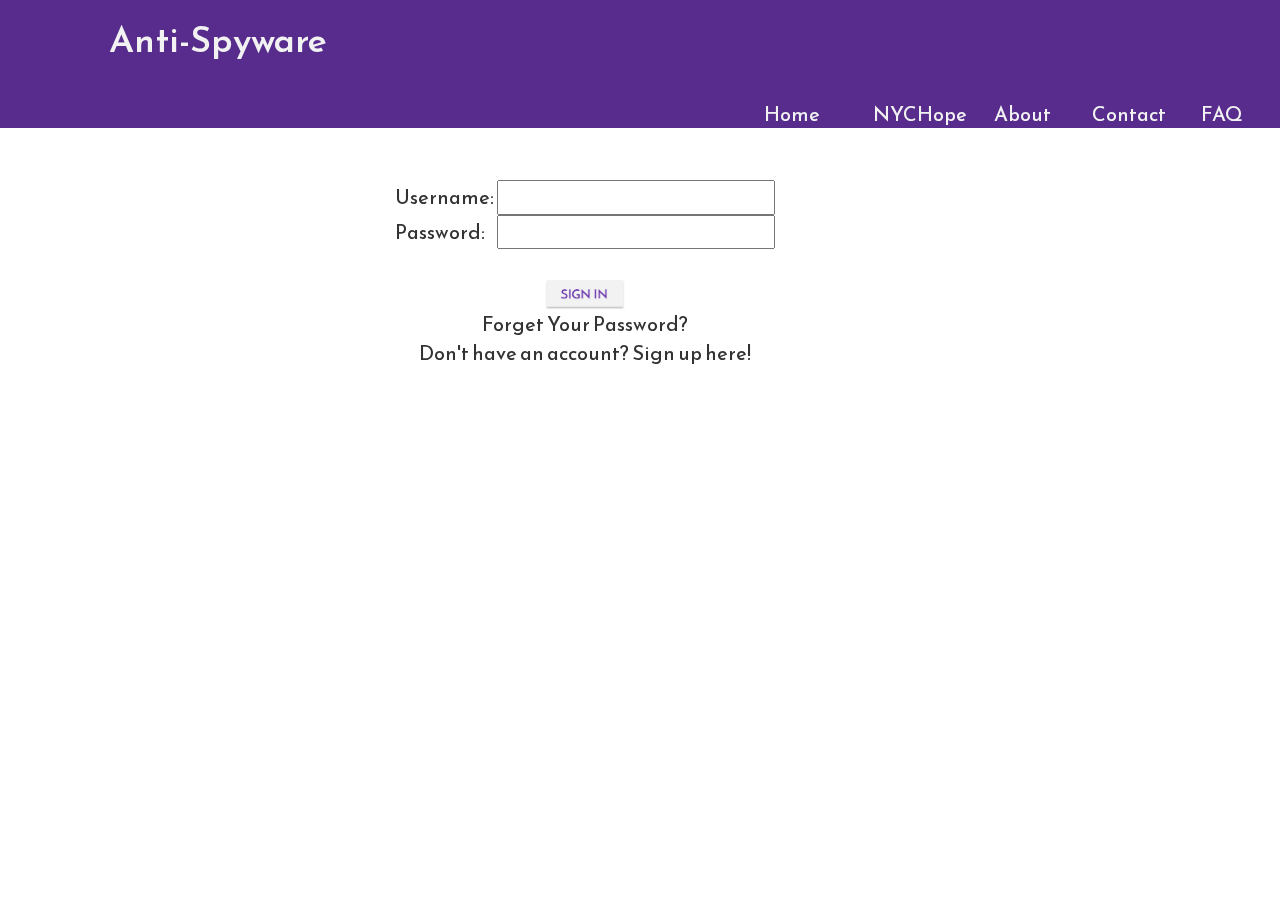
==== index.html @ 9f2b5dce "Second Commit3" ====
<!DOCTYPE html>
<html lang="en">
<head>
  <title>Anti-Spyware</title>
  <meta charset="utf-8">
  <meta name="viewport" content="width=device-width, initial-scale=1">
  <link rel="stylesheet" href="https://maxcdn.bootstrapcdn.com/bootstrap/3.3.7/css/bootstrap.min.css">
  <!-- <script src="https://ajax.googleapis.com/ajax/libs/jquery/3.3.1/jquery.min.js"></script>
  <script src="https://maxcdn.bootstrapcdn.com/bootstrap/3.3.7/js/bootstrap.min.js"></script> -->
  <link href="https://fonts.googleapis.com/css?family=Reem+Kufi" rel="stylesheet">
  <style>
  div.hh {
    background-color: #572C8C;
    top: 0px;
    position:fixed;
    width: 100%;
    z-index:100
    }

    a,div{font-family:'Reem Kufi', sans-serif; font-size:20px}

    div.container{
      position:fixed;
      top:150px;
    }

    a {font-size: 16px;}
    </style>
</head>
<body>

<div class="hh">
  <div class="row">
  <div class="col-lg-1"></div>
  <div class="col-lg-3">
  <h1 style="color: #F2F2F2">Anti-Spyware</h1></div><div class="col-lg-8"></div>
  </div>
  <div class="row" style="height:30px"></div>
  <div class="row">
    <div class="col-lg-7"></div>
    <div class="col-lg-1">
    <a href="index.html" style="font-size:20px;color:#F2F2F2">Home</a></div>
    <div class="col-lg-1"><a href="https://www1.nyc.gov/nychope/site/page/resources" style="font-size:20px;color:#F2F2F2">NYCHope</a></div>
    <div class="col-lg-1"><a style="font-size:20px;color:#F2F2F2">&nbsp;&nbsp;&nbsp;&nbsp;About</a></div>
    <div class="col-lg-1"><a style="font-size:20px;color:#F2F2F2">Contact</a></div>
    <div class="col-lg-1"><a style="font-size:20px;color:#F2F2F2">FAQ</a></div>
</div>
</div>


<div class="container">
  <div  style="height:30px"></div>
  <div style="text-align:center">
  <form action="">
    Username:
    <input type="text" name="firstname"><br>
    Password:&nbsp;&nbsp;&nbsp;
    <input type="password" name="lastname">
    <br><br>
  <!-- <input type="submit" value="Sign In"><br> -->
  <div id="submit1"><a href="mode.html"><img style="height:30px;" src="signin.png" id="signin_button"></a></div>
  Forget Your Password?<br>
  Don't have an account? Sign up here!
</form></div>

  <!-- <div class="row">
    <div class="col-lg-4">
      <h3>Column 1</h3>
      <p>Lorem ipsum dolor sit amet, consectetur adipisicing elit...</p>
      <p>Ut enim ad minim veniam, quis nostrud exercitation ullamco laboris...</p>
    </div>
    <div class="col-lg-4">
      <h3>Column 2</h3>
      <p>Lorem ipsum dolor sit amet, consectetur adipisicing elit...</p>
      <p>Ut enim ad minim veniam, quis nostrud exercitation ullamco laboris...</p>
    </div>
    <div class="col-sm-4">
      <h3>Column 3</h3>
      <p>Lorem ipsum dolor sit amet, consectetur adipisicing elit...</p>
      <p>Ut enim ad minim veniam, quis nostrud exercitation ullamco laboris...</p>
    </div>
  </div> -->
</div>

</body>
</html>
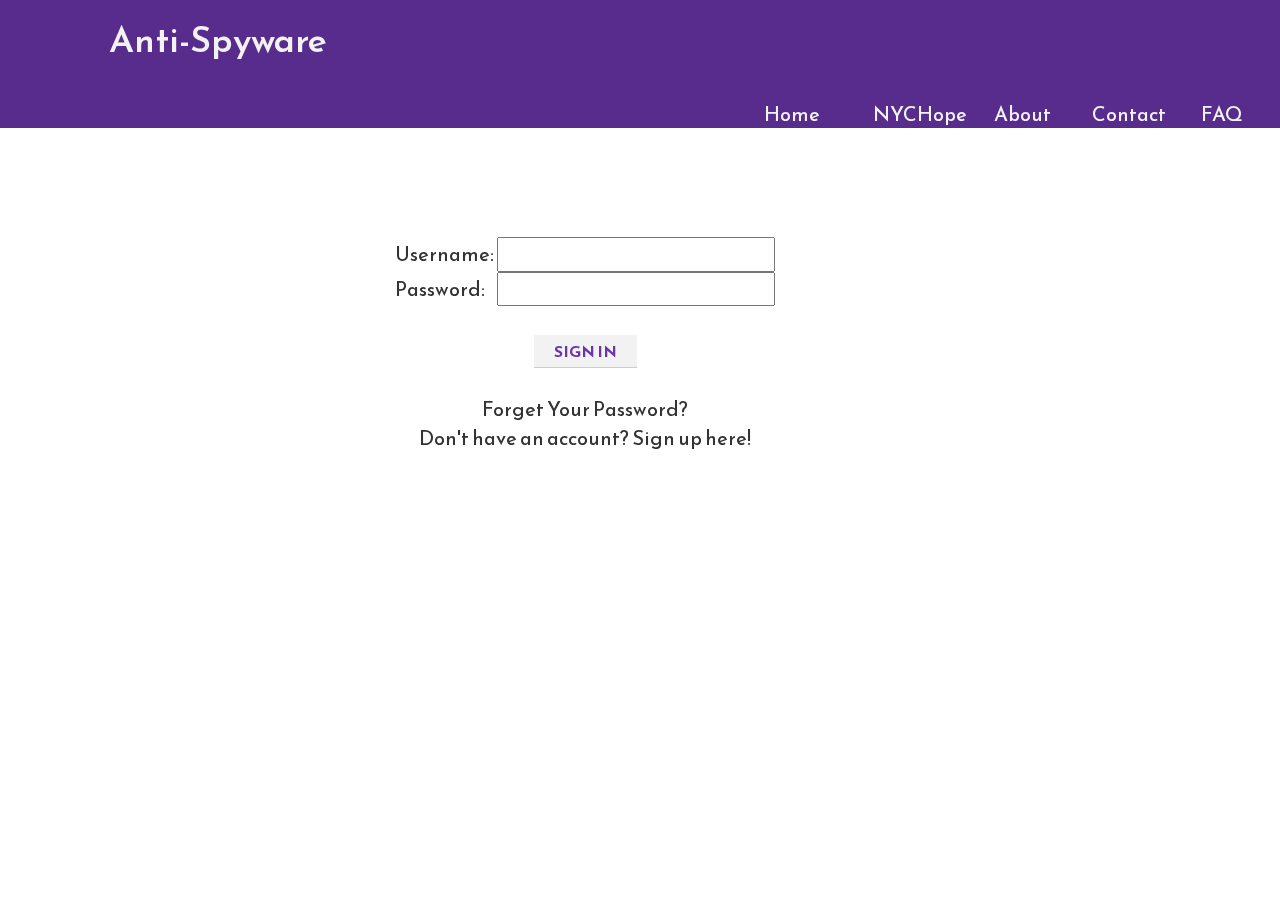
==== commit 76f1fd20: "Second Commit4" ====
--- a/index.html
+++ b/index.html
@@ -5,6 +5,7 @@
   <meta charset="utf-8">
   <meta name="viewport" content="width=device-width, initial-scale=1">
   <link rel="stylesheet" href="https://maxcdn.bootstrapcdn.com/bootstrap/3.3.7/css/bootstrap.min.css">
+  <link rel="stylesheet" href="style.css">
   <!-- <script src="https://ajax.googleapis.com/ajax/libs/jquery/3.3.1/jquery.min.js"></script>
   <script src="https://maxcdn.bootstrapcdn.com/bootstrap/3.3.7/js/bootstrap.min.js"></script> -->
   <link href="https://fonts.googleapis.com/css?family=Reem+Kufi" rel="stylesheet">
@@ -50,18 +51,29 @@
 
 <div class="container">
   <div  style="height:30px"></div>
+  <br>
+<br>
   <div style="text-align:center">
-  <form action="">
+  <form action="mode.html">
     Username:
     <input type="text" name="firstname"><br>
     Password:&nbsp;&nbsp;&nbsp;
     <input type="password" name="lastname">
     <br><br>
+
+  <a href='mode.html' class='button'>SIGN IN</a>
+
+  <br><br>
+
+
+
   <!-- <input type="submit" value="Sign In"><br> -->
-  <div id="submit1"><a href="mode.html"><img style="height:30px;" src="signin.png" id="signin_button"></a></div>
+  <!--<div id="submit1"><a href="mode.html"><img style="height:30px;" src="signin.png" id="signin_button"></a></div>-->
   Forget Your Password?<br>
   Don't have an account? Sign up here!
-</form></div>
+
+  </form></div>
+
 
   <!-- <div class="row">
     <div class="col-lg-4">
--- a/style.css
+++ b/style.css
@@ -0,0 +1,23 @@
+.button{
+background:    #f2f2f2;
+border-radius: 0px;
+box-shadow:    0 1px #cccccc;
+padding:       8px 20px;
+color:         #6a34ad;
+display:       inline-block;
+font:          normal 700 16px/1 "Reem Kufi", sans-serif;
+text-align:    center;
+text-shadow:   none;
+}
+
+.button1{
+background:    #f2f2f2;
+border-radius: 0px;
+box-shadow:    0 1px #cccccc;
+padding:       8px 28px;
+color:         #6a34ad;
+display:       inline-block;
+font:          regular 600 30px/1 "Reem Kufi", sans-serif; #px doesn't work
+text-align:    center;
+text-shadow:   none;
+}
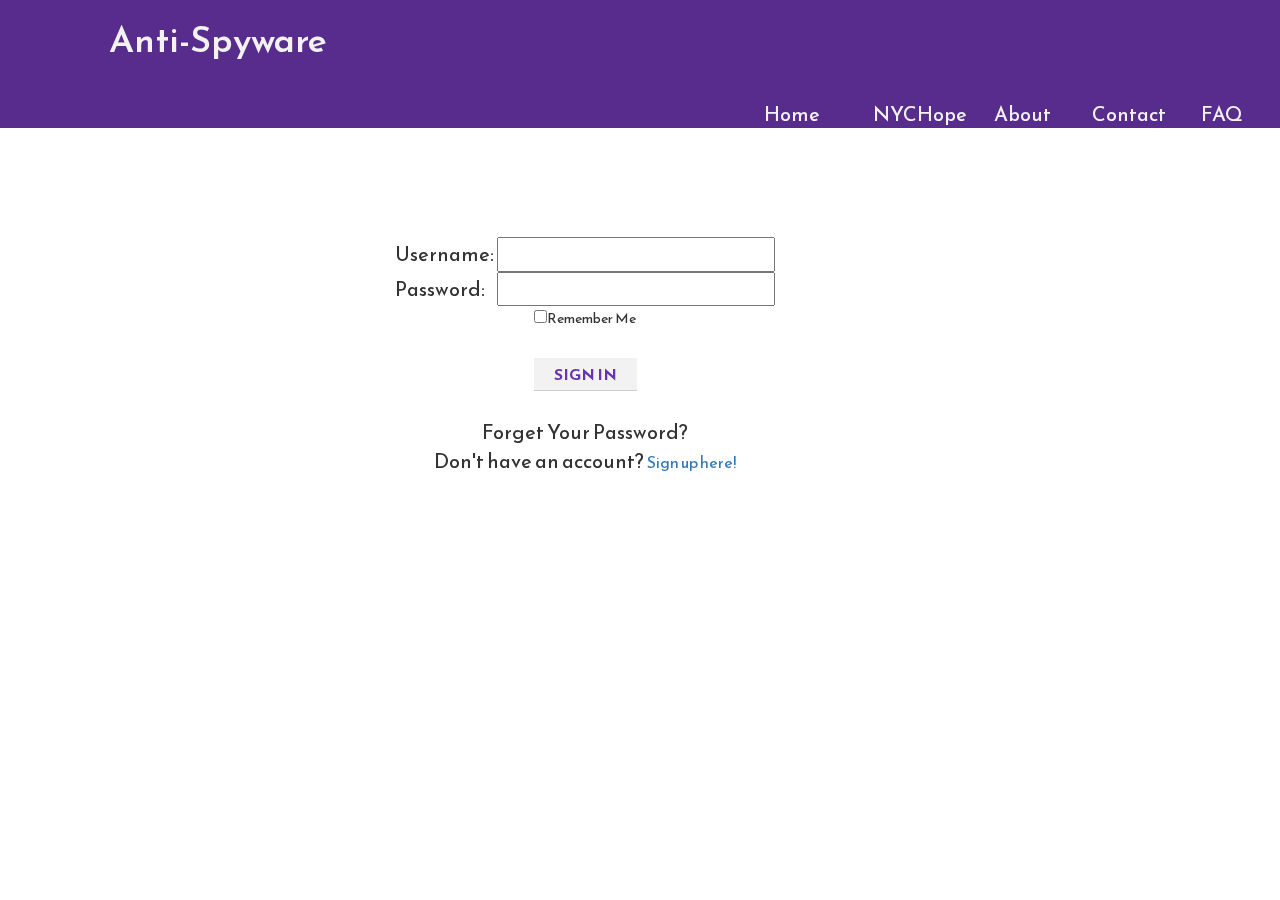
==== commit a47fb388: "homepage" ====
--- a/index.html
+++ b/index.html
@@ -42,7 +42,7 @@
     <div class="col-lg-1">
     <a href="index.html" style="font-size:20px;color:#F2F2F2">Home</a></div>
     <div class="col-lg-1"><a href="https://www1.nyc.gov/nychope/site/page/resources" style="font-size:20px;color:#F2F2F2">NYCHope</a></div>
-    <div class="col-lg-1"><a style="font-size:20px;color:#F2F2F2">&nbsp;&nbsp;&nbsp;&nbsp;About</a></div>
+    <div class="col-lg-1"><a href="https://drive.google.com/open?id=1xdi7ogAViLichPw_92Y9ulC3MqfvDQoN" style="font-size:20px;color:#F2F2F2">&nbsp;&nbsp;&nbsp;&nbsp;About</a></div>
     <div class="col-lg-1"><a style="font-size:20px;color:#F2F2F2">Contact</a></div>
     <div class="col-lg-1"><a style="font-size:20px;color:#F2F2F2">FAQ</a></div>
 </div>
@@ -59,9 +59,11 @@
     <input type="text" name="firstname"><br>
     Password:&nbsp;&nbsp;&nbsp;
     <input type="password" name="lastname">
-    <br><br>
+    <br>
+    <div style="font-size:14px">
+    <input type="checkbox" id="remember">Remember Me</div><br>
+  <a href='mode.html' class='button'>SIGN IN</a>
 
-  <a href='mode.html' class='button'>SIGN IN</a>
 
   <br><br>
 
@@ -70,7 +72,7 @@
   <!-- <input type="submit" value="Sign In"><br> -->
   <!--<div id="submit1"><a href="mode.html"><img style="height:30px;" src="signin.png" id="signin_button"></a></div>-->
   Forget Your Password?<br>
-  Don't have an account? Sign up here!
+  Don't have an account? <a>Sign up here!</a>
 
   </form></div>
 
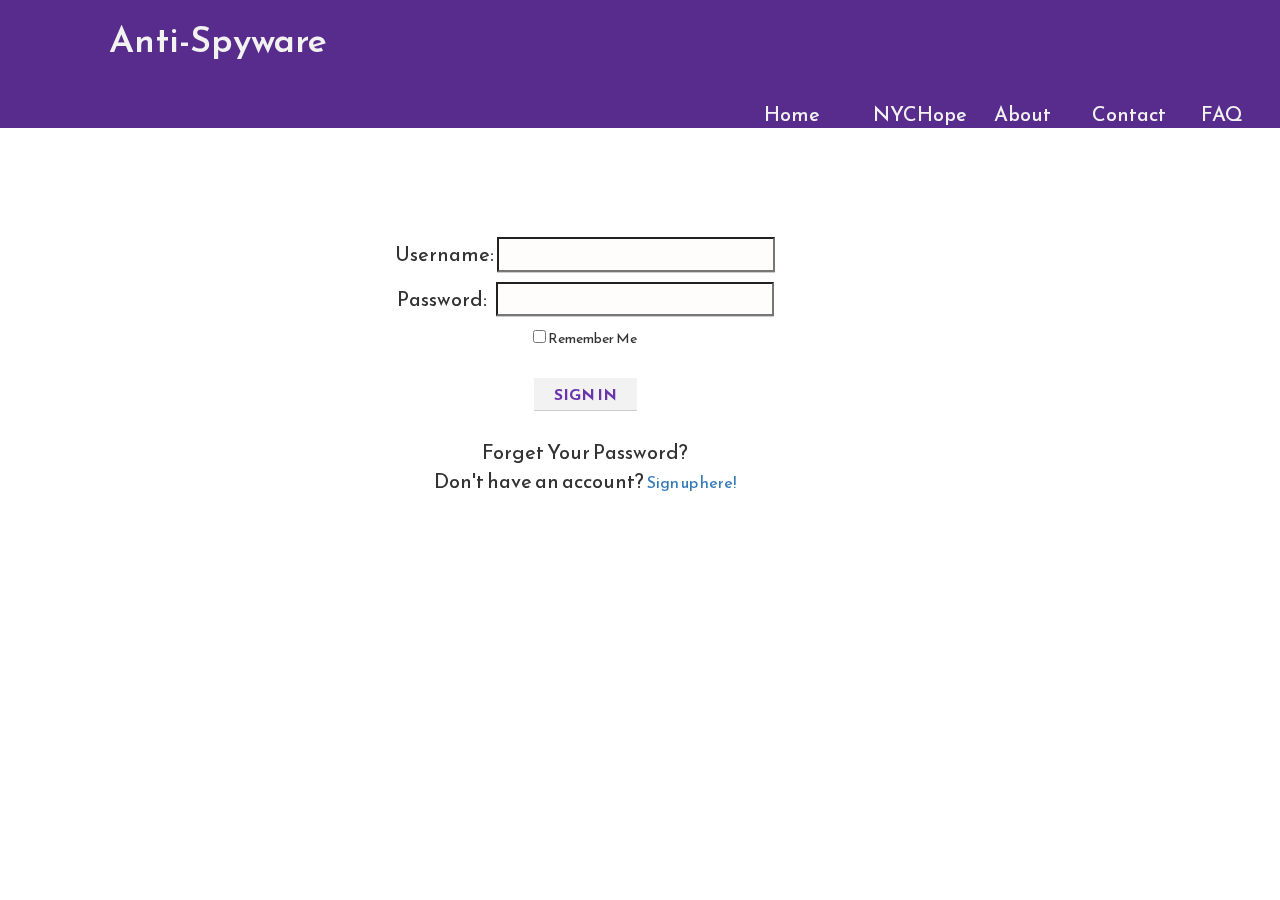
==== commit 2ea496a5: "index final" ====
--- a/index.html
+++ b/index.html
@@ -56,12 +56,12 @@
   <div style="text-align:center">
   <form action="mode.html">
     Username:
-    <input type="text" name="firstname"><br>
-    Password:&nbsp;&nbsp;&nbsp;
-    <input type="password" name="lastname">
-    <br>
+    <input type="text" name="firstname" style="background-color:#FFFCFC;display:inline-block;box-shadow:0 1px #cccccc;"><p></p>
+    Password:&nbsp;&nbsp;
+    <input type="password" name="lastname" style="background-color:#FFFCFC;display:inline-block;box-shadow:0 1px #cccccc;">
+    <br><p></p>
     <div style="font-size:14px">
-    <input type="checkbox" id="remember">Remember Me</div><br>
+    <input type="checkbox" id="remember">&nbsp;Remember Me</div><br>
   <a href='mode.html' class='button'>SIGN IN</a>
 
 
@@ -75,25 +75,6 @@
   Don't have an account? <a>Sign up here!</a>
 
   </form></div>
-
-
-  <!-- <div class="row">
-    <div class="col-lg-4">
-      <h3>Column 1</h3>
-      <p>Lorem ipsum dolor sit amet, consectetur adipisicing elit...</p>
-      <p>Ut enim ad minim veniam, quis nostrud exercitation ullamco laboris...</p>
-    </div>
-    <div class="col-lg-4">
-      <h3>Column 2</h3>
-      <p>Lorem ipsum dolor sit amet, consectetur adipisicing elit...</p>
-      <p>Ut enim ad minim veniam, quis nostrud exercitation ullamco laboris...</p>
-    </div>
-    <div class="col-sm-4">
-      <h3>Column 3</h3>
-      <p>Lorem ipsum dolor sit amet, consectetur adipisicing elit...</p>
-      <p>Ut enim ad minim veniam, quis nostrud exercitation ullamco laboris...</p>
-    </div>
-  </div> -->
 </div>
 
 </body>
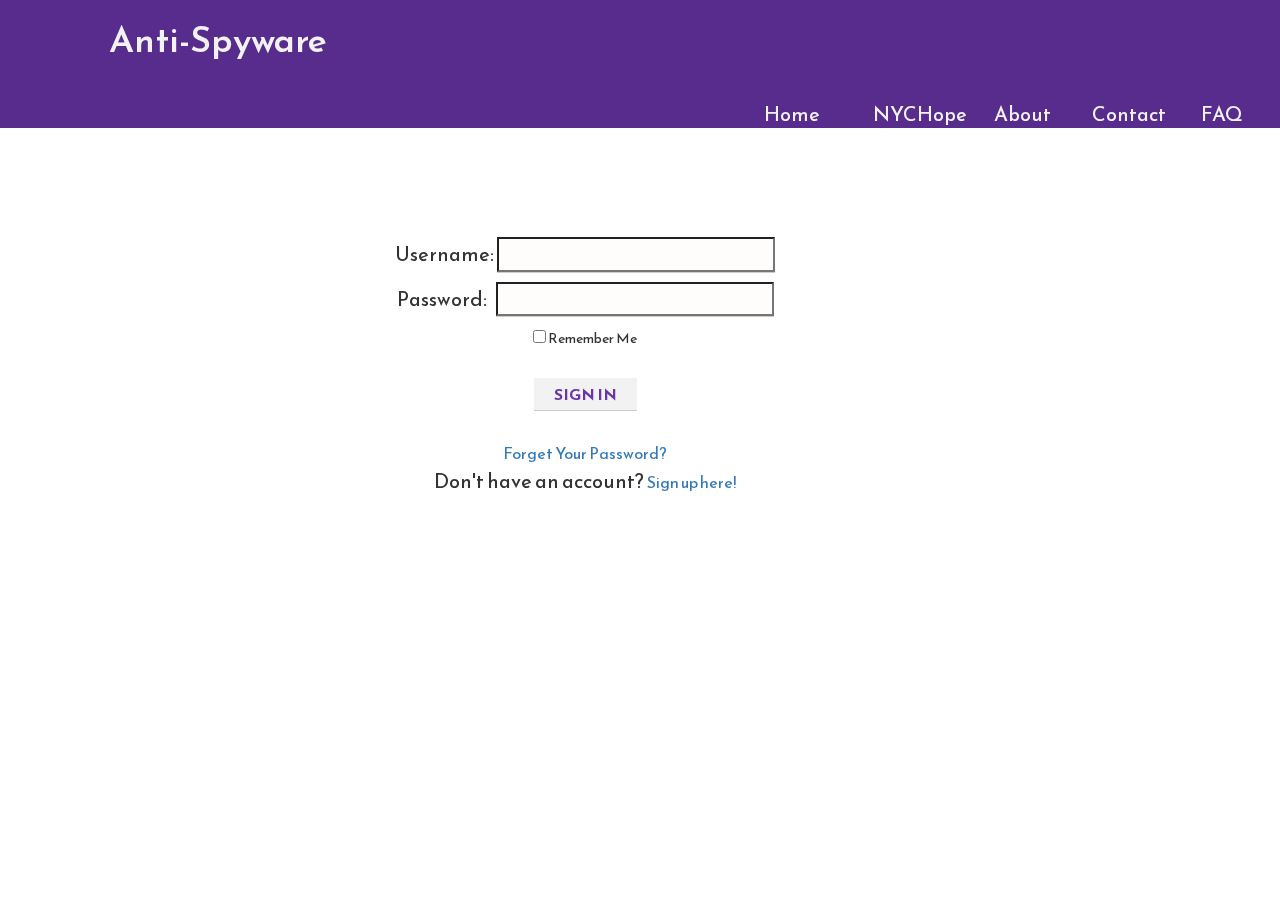
==== commit 198b4468: "a" ====
--- a/index.html
+++ b/index.html
@@ -71,7 +71,7 @@
 
   <!-- <input type="submit" value="Sign In"><br> -->
   <!--<div id="submit1"><a href="mode.html"><img style="height:30px;" src="signin.png" id="signin_button"></a></div>-->
-  Forget Your Password?<br>
+  <a>Forget Your Password?</a><br>
   Don't have an account? <a>Sign up here!</a>
 
   </form></div>
--- a/style.css
+++ b/style.css
@@ -21,3 +21,17 @@
 text-align:    center;
 text-shadow:   none;
 }
+
+.button2{
+background:    #f2f2f2;
+margin-left:auto;
+margin-right:auto;
+border-radius: 0px;
+box-shadow:    0 1px #cccccc;
+padding:       16px 48px;
+color:         #6a34ad;
+display:       inline-block;
+font:          normal 200 24px/1 "Reem Kufi", sans-serif; #px doesn't work
+text-align:    center;
+text-shadow:   none;
+}
